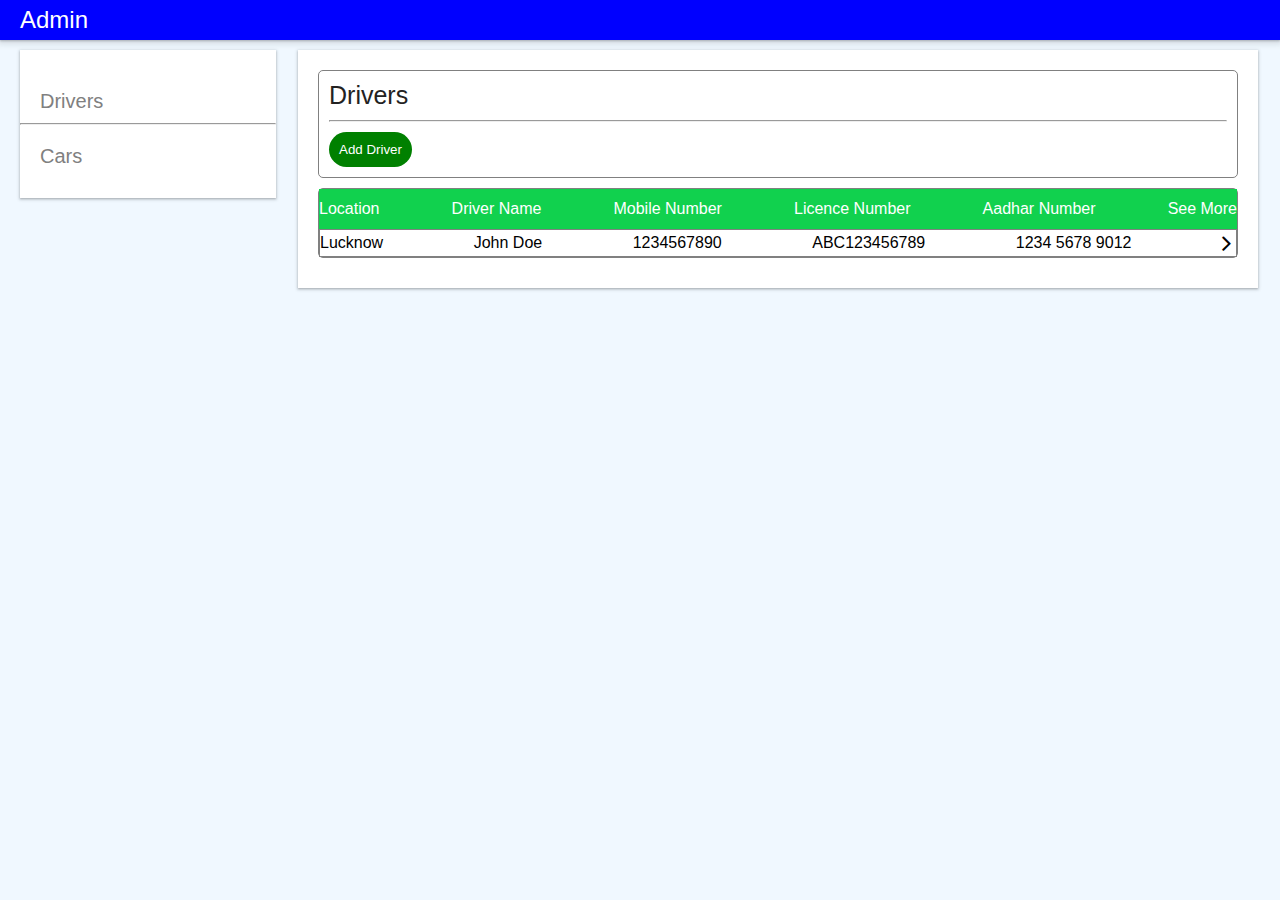
==== frontend/drivers.html @ a0cfdb85 "driver frontend added" ====
<!DOCTYPE html>
<html lang="en">
  <head>
    <meta charset="UTF-8" />
    <meta http-equiv="X-UA-Compatible" content="IE=edge" />
    <meta name="viewport" content="width=device-width, initial-scale=1.0" />
    <title>Admin - Drivers</title>
    <link rel="stylesheet" href="index.css" />
    <link rel="stylesheet" href="https://cdnjs.cloudflare.com/ajax/libs/font-awesome/4.7.0/css/font-awesome.min.css">
  </head>
  <body>
    <!-- navbar  -->
    <header>
      <nav>
        <h2>Admin</h2>
      </nav>
    </header>

    <!-- container -->
    <div id="main">
        <div id="sidebar"><a href="./drivers.html">Drivers</a><hr><a href="./cars.html">Cars</a></div>
      <div id="container">
        <div class="addDriver">
            <h1 class="topTitle">Drivers</h1>
            <hr>
            <button>Add Driver</button>
        </div>
        <div id="driveList">
          <div class="table">
            <div class="table-header">
              <div class="header__cell">Location</div>
              <div class="header__cell">Driver Name</div>
              <div class="header__cell">Mobile Number</div>
              <div class="header__cell">Licence Number</div>
              <div class="header__cell">Aadhar Number</div>
              <div class="header__cell">See More</div>
            </div>
        <div id="data_js">
          <!-- append all driver data here  -->
          <div class="table-row">
            <div class="table-cell">Lucknow</div>
            <div class="table-cell">John Doe</div>
            <div class="table-cell">1234567890</div>
            <div class="table-cell">ABC123456789</div>
            <div class="table-cell">1234 5678 9012</div>
            <div class="table-cell"><i class="fa fa-angle-right" style="font-size:26px"></i></div>
          </div>
          <!-- under box code  -->
          <div class="box">
              <div class="driver_img">
                  <h4>Driver Profile Photo</h4>
                  <img src="https://encrypted-tbn0.gstatic.com/images?q=tbn:ANd9GcQOA80vxTGX12zpA_SpuCPWDDXqYDA_79P6j-JNjH3R&s" alt="diver image">
              </div>
              <div class="action">
                  <button class="history"><i class="fa fa-history"></i>Ride History</button>
                  <button class="statement"><i class="fa fa-bar-chart"></i>Statement</button>
                  <button class="document"> <i class="fa fa-file-text-o"></i>Document List</button>
                  <button class="edit"><i class="fa fa-edit"></i>Edit</button>
                  <button class="delete"> <i class="fa fa-trash"></i>Delete</button>
              </div>
          </div>
          </div>
        </div>

        </div>
      </div>
    </div>
  </body>
  <script src="./index.js"></script>
</html>
---- frontend/index.css ----
* {
  box-sizing: border-box;
  margin: 0;
  padding: 0;
  font-family: Arial, Helvetica, sans-serif;
}

body {
  background-color: aliceblue;
}

a {
  text-decoration: none;
  color: gray;
}
header {
  width: 100%;
  height: 40px;
  padding: 10px 0px;
  display: flex;
  align-items: center;
  background-color: blue;
  box-shadow: rgba(60, 64, 67, 0.3) 0px 1px 2px 0px,
    rgba(60, 64, 67, 0.15) 0px 2px 6px 2px;
}
header nav h2 {
  color: white;
  padding-left: 20px;
  font-weight: 200;
}

/* container css  */
#main {
  width: 100%;
  height: 100%;
  display: flex;
  margin: 10px auto;
}
#container {
  width: 75%;
  padding: 20px;
  margin: 0px auto;
  height: 100%;
  background-color: white;
  box-shadow: rgba(60, 64, 67, 0.3) 0px 1px 2px 0px,
    rgba(60, 64, 67, 0.15) 0px 1px 3px 1px;
}
#sidebar {
  width: 20%;
  height: 100%;
  display: flex;
  margin-left: 20px;
  padding: 20px 0px;
  flex-direction: column;
  background-color: white;
  box-shadow: rgba(60, 64, 67, 0.3) 0px 1px 2px 0px,
    rgba(60, 64, 67, 0.15) 0px 1px 3px 1px;
}
#sidebar a {
  padding: 10px 20px;
  width: 100%;
  font-size: 20px;
  font-weight: 200;
  /* border: 1px solid gray; */
  margin-top: 10px;
}
#sidebar a:hover {
  background-color: blue;
  color: whitesmoke;
  border: none;
}

/* container top title  */
.topTitle {
  font-size: 25px;
  color: rgb(35, 34, 34);
  font-weight: 400;
}

.addDriver {
  width: 100%;
  height: auto;
  padding: 10px;
  justify-content: space-around;
  border: 1px solid gray;
  border-radius: 5px;
}
.addDriver hr {
  margin: 10px 0px;
}

.addDriver button {
  border: none;
  border-radius: 20px;
  background-color: green;
  color: white;
  padding: 10px;
  cursor: pointer;
}

/* driveList */
#driveList {
  width: 100%;
  height: 100%;
  border: 1px solid gray;
  margin: 10px auto;
  border-radius: 5px;
}

.table {
  width: 100%;
  height: 100%;
}
.table-header {
  width: 100%;
  height: 40px;
  display: flex;
  justify-content: space-between;
  align-items: center;
  background-color: rgb(17, 209, 78);
  color: white;
  text-align: center;
}

.table-row {
  width: 100%;
  height: auto;
  display: flex;
  border: 1px solid gray;
  justify-content: space-between;
  align-items: center;
}

.box {
  width: 100%;
  height: auto;
  display: none;
  margin: 10px auto;
  justify-content: space-evenly;
  padding: 20px;
}

.box h4 {
  margin: 10px 0px;
  font-size: 16px;
  text-align: center;
  font-weight: 400;
  color: rgb(41, 40, 40);
  padding: 5px 0px;
  background-color: rgb(86, 84, 84);
  color: white;
}
.box img {
  width: 100%;
  height: auto;
}
.driver_img {
  width: 50%;
  height: auto;
  box-shadow: rgba(0, 0, 0, 0.02) 0px 1px 3px 0px,
    rgba(27, 31, 35, 0.15) 0px 0px 0px 1px;
}

.box div {
  box-shadow: rgba(0, 0, 0, 0.02) 0px 1px 3px 0px,
    rgba(27, 31, 35, 0.15) 0px 0px 0px 1px;
}

.action {
  width: 40%;
  display: block;
  padding: 20px;
}
.action button {
  border: none;
  border-radius: 5px;
  padding: 10px;
  margin-bottom: 10px;
  margin-left: 10px;
  cursor: pointer;
  box-shadow: rgba(0, 0, 0, 0.1) 0px 1px 3px 0px,
    rgba(0, 0, 0, 0.06) 0px 1px 2px 0px;
}
.history {
  background-color: #31b0d5;
  color: white;
}
.statement {
  background-color: yellow;
  color: black;
}

.document{
    background-color: #286090;
    color: white;
}
.edit{
    background-color: green;
    color: white;
}
.delete{
    background-color: red;
    color: white;
}
.fa{
    display: block;
    cursor: pointer;
    padding-right: 5px;
}
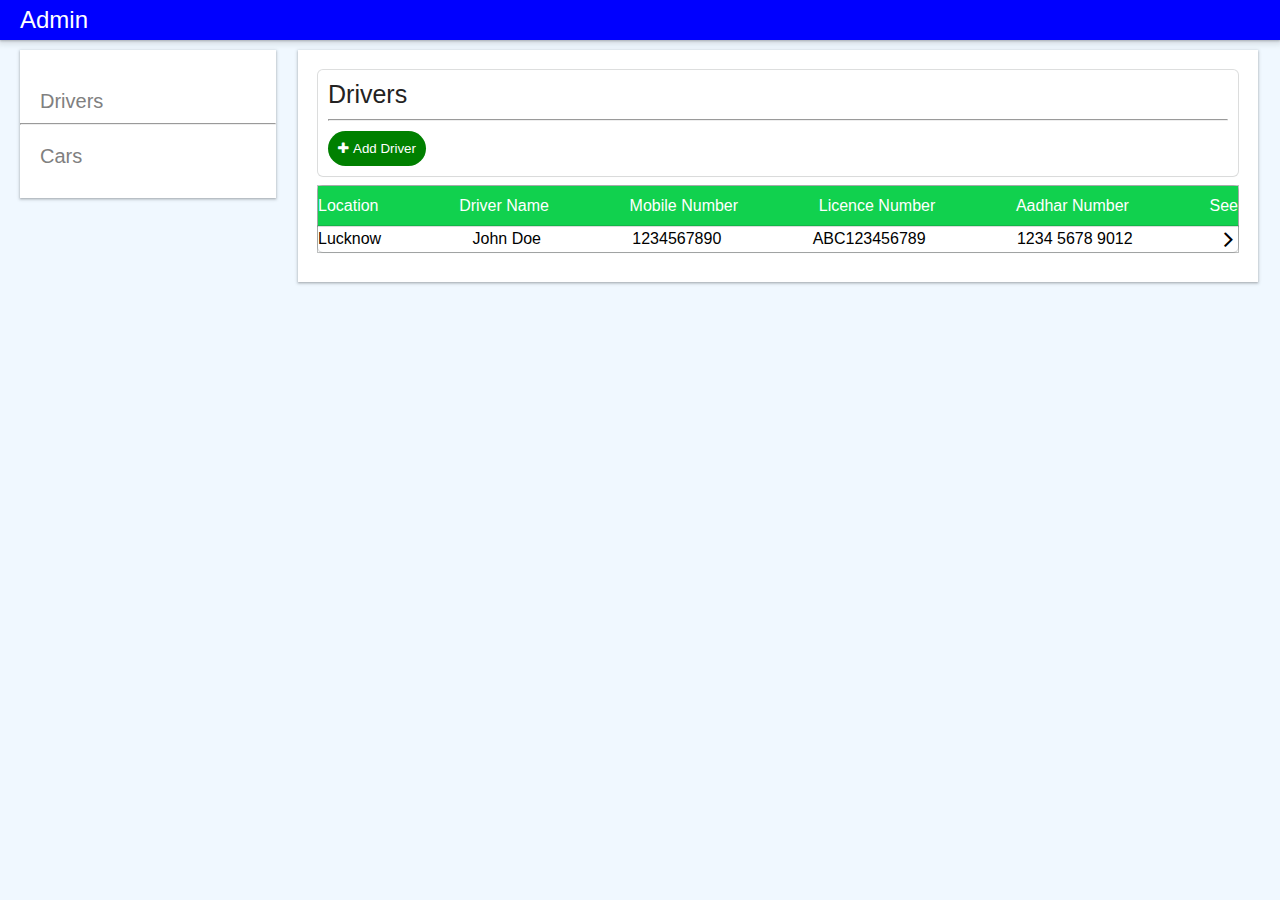
==== commit 73c68642: "add driver frontend + backend conected and working" ====
--- a/frontend/drivers.html
+++ b/frontend/drivers.html
@@ -8,7 +8,7 @@
     <link rel="stylesheet" href="index.css" />
     <link rel="stylesheet" href="https://cdnjs.cloudflare.com/ajax/libs/font-awesome/4.7.0/css/font-awesome.min.css">
   </head>
-  <body>
+  <div>
     <!-- navbar  -->
     <header>
       <nav>
@@ -16,6 +16,39 @@
       </nav>
     </header>
 
+    <!-- loader  -->
+  
+    <!-- popup Add Driver  -->
+    <div id="show">
+      <div id="loader">
+      <div class="lds-roller"><div></div><div></div><div></div><div></div><div></div><div></div><div></div><div></div></div>
+    </div>
+    <div id="popup">
+      <h3 style="text-align: center; padding: 10px 0px;">Enter Driver Details </h3>
+  <form method="POST">
+    <label for="location">Location:</label>
+    <select name="location" id="location">
+      <option value="Lucknow">Lucknow</option>
+      <option value="Kanpur">Kanpur</option>
+      <option value="Allahabad">Allahabad</option>
+      <option value="Varanasi">Varanasi</option>
+      <option value="Gorakhpur">Gorakhpur</option>
+      <option value="Mumbai">Mumbai</option>
+      <option value="Pune">Pune</option>
+      <option value="Kalyan">Kalyan</option>
+      <option value="Bangalore">Bangalore</option>
+    </select>
+    
+    <input type="text" id="driverName" placeholder="Driver name" name="driverName">
+    <input type="number" id="mobileNumber" placeholder="Mobile number" name="mobileNumber">
+    <input type="text" id="licenceNumber"placeholder="Licence number" name="licenceNumber">
+    <input type="number" id="aadharNumber" placeholder="Aadhar number" name="aadharNumber">
+    <input type="url" id="driverPhoto" placeholder="Driver image url" name="driverPhoto">
+    <input id="submit" style="width: 100%; height: 40px;" type="submit" value="Submit">
+  </form><br><br><br>
+  <button class="close">Close</button>
+    </div>
+  </div>
     <!-- container -->
     <div id="main">
         <div id="sidebar"><a href="./drivers.html">Drivers</a><hr><a href="./cars.html">Cars</a></div>
@@ -23,7 +56,7 @@
         <div class="addDriver">
             <h1 class="topTitle">Drivers</h1>
             <hr>
-            <button>Add Driver</button>
+            <button id="adddrv"><i class="fa fa-plus"></i>Add Driver</button>
         </div>
         <div id="driveList">
           <div class="table">
@@ -33,7 +66,7 @@
               <div class="header__cell">Mobile Number</div>
               <div class="header__cell">Licence Number</div>
               <div class="header__cell">Aadhar Number</div>
-              <div class="header__cell">See More</div>
+              <div class="header__cell">See</div>
             </div>
         <div id="data_js">
           <!-- append all driver data here  -->
@@ -59,12 +92,14 @@
                   <button class="delete"> <i class="fa fa-trash"></i>Delete</button>
               </div>
           </div>
+
           </div>
-        </div>
+
+    
 
         </div>
-      </div>
-    </div>
+        </div>
+        </div>
   </body>
   <script src="./index.js"></script>
 </html>
--- a/frontend/index.css
+++ b/frontend/index.css
@@ -13,6 +13,105 @@
   text-decoration: none;
   color: gray;
 }
+
+/* loader */
+
+#loader{
+  width: 100%;
+  display: none;
+  justify-content: center;
+  align-items: center;
+  height: 100%;
+  position: absolute;
+  background-color: white;
+}
+.lds-roller {
+  display: inline-block;
+  position: relative;
+  width: 80px;
+  height: 80px;
+}
+.lds-roller div {
+  animation: lds-roller 1.2s cubic-bezier(0.5, 0, 0.5, 1) infinite;
+  transform-origin: 40px 40px;
+}
+.lds-roller div:after {
+  content: " ";
+  display: block;
+  position: absolute;
+  width: 7px;
+  height: 7px;
+  border-radius: 50%;
+  background: blue;
+  margin: -4px 0 0 -4px;
+}
+.lds-roller div:nth-child(1) {
+  animation-delay: -0.036s;
+}
+.lds-roller div:nth-child(1):after {
+  top: 63px;
+  left: 63px;
+}
+.lds-roller div:nth-child(2) {
+  animation-delay: -0.072s;
+}
+.lds-roller div:nth-child(2):after {
+  top: 68px;
+  left: 56px;
+}
+.lds-roller div:nth-child(3) {
+  animation-delay: -0.108s;
+}
+.lds-roller div:nth-child(3):after {
+  top: 71px;
+  left: 48px;
+}
+.lds-roller div:nth-child(4) {
+  animation-delay: -0.144s;
+}
+.lds-roller div:nth-child(4):after {
+  top: 72px;
+  left: 40px;
+}
+.lds-roller div:nth-child(5) {
+  animation-delay: -0.18s;
+}
+.lds-roller div:nth-child(5):after {
+  top: 71px;
+  left: 32px;
+}
+.lds-roller div:nth-child(6) {
+  animation-delay: -0.216s;
+}
+.lds-roller div:nth-child(6):after {
+  top: 68px;
+  left: 24px;
+}
+.lds-roller div:nth-child(7) {
+  animation-delay: -0.252s;
+}
+.lds-roller div:nth-child(7):after {
+  top: 63px;
+  left: 17px;
+}
+.lds-roller div:nth-child(8) {
+  animation-delay: -0.288s;
+}
+.lds-roller div:nth-child(8):after {
+  top: 56px;
+  left: 12px;
+}
+@keyframes lds-roller {
+  0% {
+    transform: rotate(0deg);
+  }
+  100% {
+    transform: rotate(360deg);
+  }
+}
+
+/* loader end  */
+
 header {
   width: 100%;
   height: 40px;
@@ -82,7 +181,8 @@
   height: auto;
   padding: 10px;
   justify-content: space-around;
-  border: 1px solid gray;
+  box-shadow: rgba(0, 0, 0, 0.02) 0px 1px 3px 0px,
+  rgba(27, 31, 35, 0.15) 0px 0px 0px 1px;
   border-radius: 5px;
 }
 .addDriver hr {
@@ -102,7 +202,8 @@
 #driveList {
   width: 100%;
   height: 100%;
-  border: 1px solid gray;
+  box-shadow: rgba(0, 0, 0, 0.02) 0px 1px 3px 0px,
+  rgba(27, 31, 35, 0.15) 0px 0px 0px 1px;
   margin: 10px auto;
   border-radius: 5px;
 }
@@ -110,6 +211,8 @@
 .table {
   width: 100%;
   height: 100%;
+  box-shadow: rgba(0, 0, 0, 0.02) 0px 1px 3px 0px,
+    rgba(27, 31, 35, 0.15) 0px 0px 0px 1px;
 }
 .table-header {
   width: 100%;
@@ -120,13 +223,16 @@
   background-color: rgb(17, 209, 78);
   color: white;
   text-align: center;
+  box-shadow: rgba(0, 0, 0, 0.02) 0px 1px 3px 0px,
+    rgba(27, 31, 35, 0.15) 0px 0px 0px 1px;
 }
 
 .table-row {
   width: 100%;
   height: auto;
   display: flex;
-  border: 1px solid gray;
+  box-shadow: rgba(0, 0, 0, 0.02) 0px 1px 3px 0px,
+  rgba(27, 31, 35, 0.15) 0px 0px 0px 1px;
   justify-content: space-between;
   align-items: center;
 }
@@ -206,4 +312,55 @@
     display: block;
     cursor: pointer;
     padding-right: 5px;
+}
+
+
+/* add driver form css  */
+#show{
+  width: 100%;
+  height: 100%;
+  background-color: #081a2a78;
+  display: none;
+  justify-content: center;
+  position: absolute;
+  z-index:99;
+  top: 1;
+}
+#popup{
+  width: 30%;
+  height: 500px;
+  background-color: white;
+   box-shadow: rgba(60, 64, 67, 0.3) 0px 1px 2px 0px,
+    rgba(60, 64, 67, 0.15) 0px 1px 3px 1px;
+    padding: 40px;
+    margin: 10px auto;
+}
+#popup input,#popup select{
+  width: 100%;
+  height: 40px;
+  margin: 5px 0px;
+  padding-left: 10px;
+  border-radius: 20px;
+  border: 1px solid rgb(225, 223, 223);
+}
+#submit{
+background-color: green;
+color: white;
+font-weight: 400;
+font-size: 15px;
+border: none;
+border-radius: 20px;
+margin: 10px auto;
+cursor: pointer;
+}
+
+.close{
+  width: 35%;
+  margin: 10px 33%;
+  border: none;
+  padding: 5px 20px;
+  border-radius: 20px;
+  background-color: red;
+  color: white;
+  cursor: pointer;
 }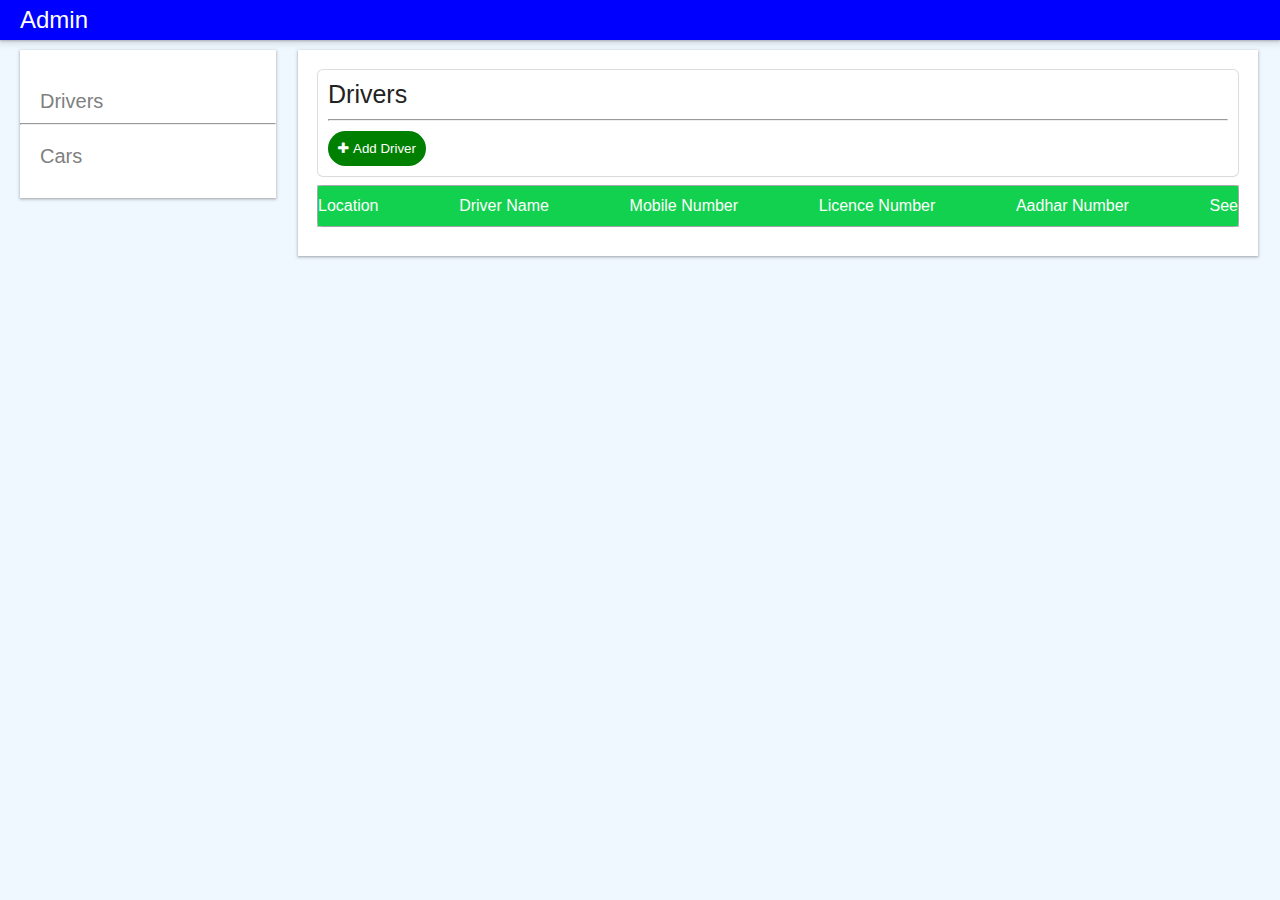
==== commit 21b02d78: "driver crud done post edit delete done with ui" ====
--- a/frontend/drivers.html
+++ b/frontend/drivers.html
@@ -70,30 +70,10 @@
             </div>
         <div id="data_js">
           <!-- append all driver data here  -->
-          <div class="table-row">
-            <div class="table-cell">Lucknow</div>
-            <div class="table-cell">John Doe</div>
-            <div class="table-cell">1234567890</div>
-            <div class="table-cell">ABC123456789</div>
-            <div class="table-cell">1234 5678 9012</div>
-            <div class="table-cell"><i class="fa fa-angle-right" style="font-size:26px"></i></div>
-          </div>
-          <!-- under box code  -->
-          <div class="box">
-              <div class="driver_img">
-                  <h4>Driver Profile Photo</h4>
-                  <img src="https://encrypted-tbn0.gstatic.com/images?q=tbn:ANd9GcQOA80vxTGX12zpA_SpuCPWDDXqYDA_79P6j-JNjH3R&s" alt="diver image">
-              </div>
-              <div class="action">
-                  <button class="history"><i class="fa fa-history"></i>Ride History</button>
-                  <button class="statement"><i class="fa fa-bar-chart"></i>Statement</button>
-                  <button class="document"> <i class="fa fa-file-text-o"></i>Document List</button>
-                  <button class="edit"><i class="fa fa-edit"></i>Edit</button>
-                  <button class="delete"> <i class="fa fa-trash"></i>Delete</button>
-              </div>
-          </div>
 
-          </div>
+
+          
+        </div>
 
     
 
@@ -102,4 +82,5 @@
         </div>
   </body>
   <script src="./index.js"></script>
+  <script src="./driver.js"></script>
 </html>
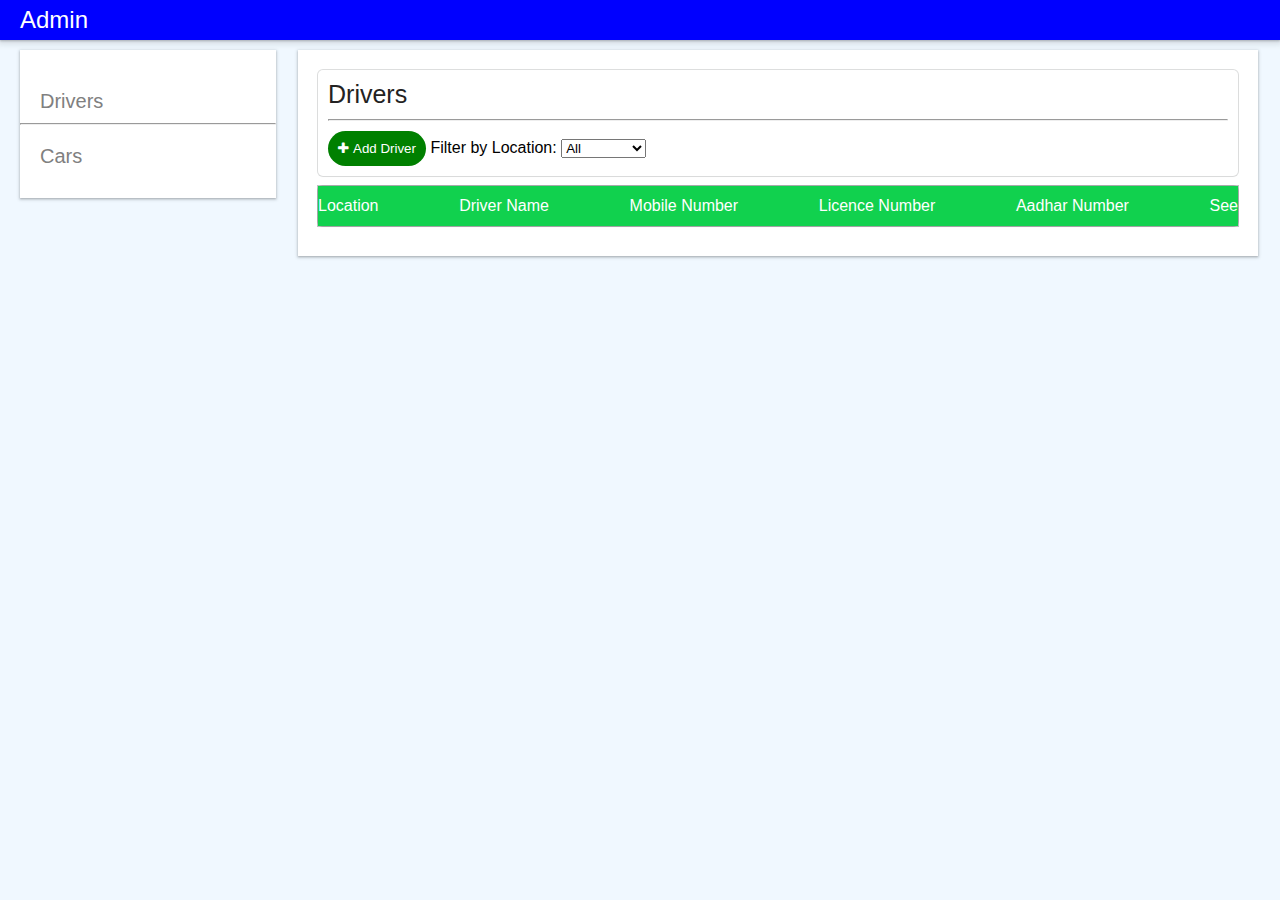
==== commit 54bbc91d: "filter code added" ====
--- a/frontend/drivers.html
+++ b/frontend/drivers.html
@@ -23,6 +23,7 @@
       <div id="loader">
       <div class="lds-roller"><div></div><div></div><div></div><div></div><div></div><div></div><div></div><div></div></div>
     </div>
+
     <div id="popup">
       <h3 style="text-align: center; padding: 10px 0px;">Enter Driver Details </h3>
   <form method="POST">
@@ -57,6 +58,18 @@
             <h1 class="topTitle">Drivers</h1>
             <hr>
             <button id="adddrv"><i class="fa fa-plus"></i>Add Driver</button>
+          <lebel>Filter by Location: </lebel> <select name="filterbylocation" id="filter">
+            <option value="">All</option>
+            <option value="Lucknow">Lucknow</option>
+            <option value="Kanpur">Kanpur</option>
+            <option value="Allahabad">Allahabad</option>
+            <option value="Varanasi">Varanasi</option>
+            <option value="Gorakhpur">Gorakhpur</option>
+            <option value="Mumbai">Mumbai</option>
+            <option value="Pune">Pune</option>
+            <option value="Kalyan">Kalyan</option>
+            <option value="Bangalore">Bangalore</option>
+          </select>
         </div>
         <div id="driveList">
           <div class="table">
@@ -70,16 +83,12 @@
             </div>
         <div id="data_js">
           <!-- append all driver data here  -->
-
-
-          
-        </div>
-
-    
-
         </div>
         </div>
         </div>
+        
+      </div>
+    </div>
   </body>
   <script src="./index.js"></script>
   <script src="./driver.js"></script>
